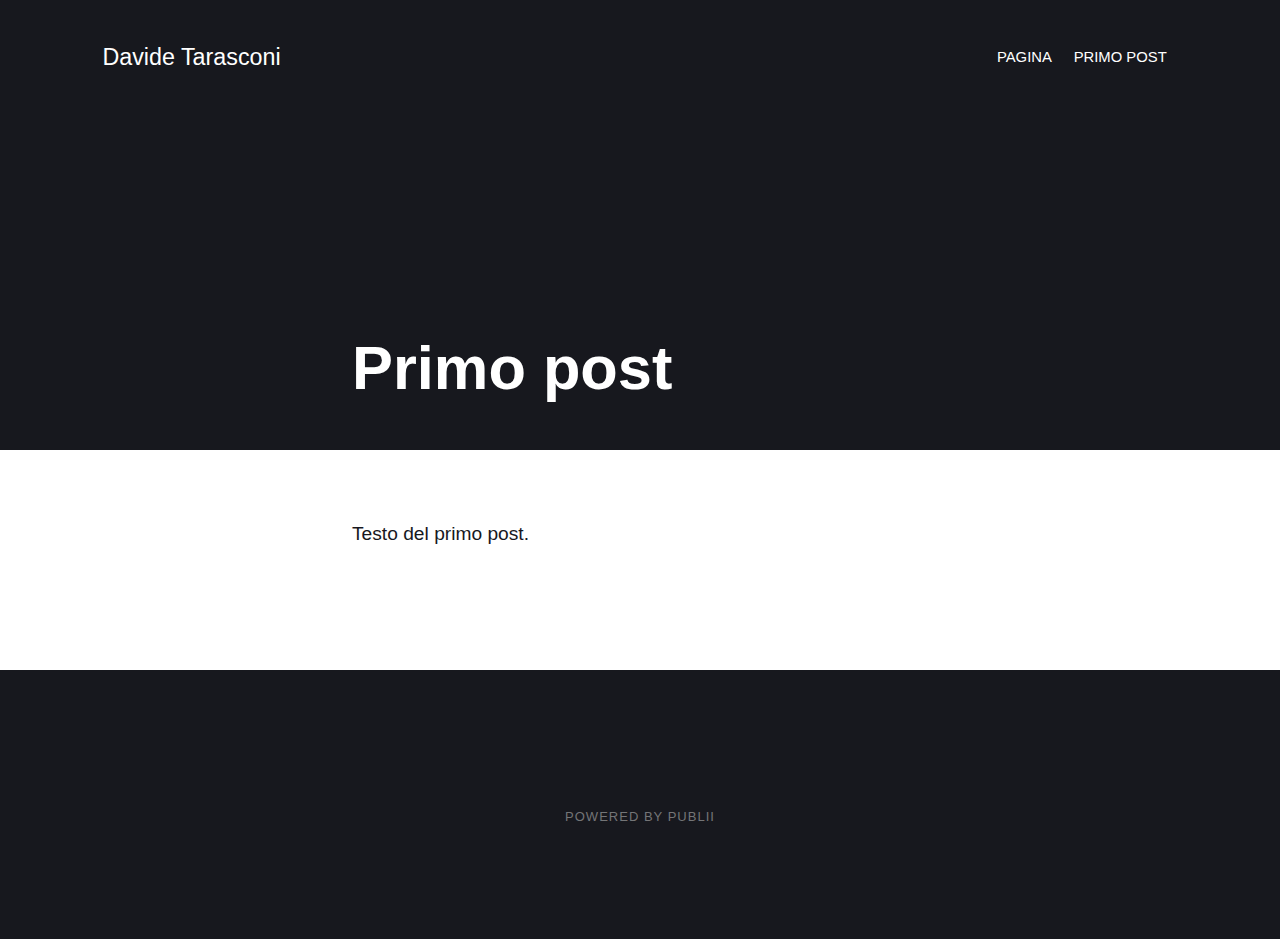
==== primo-post/index.html @ b1412c12 "Updated from Publii" ====
<!DOCTYPE html><html lang="en-gb"><head><meta charset="utf-8"><meta http-equiv="X-UA-Compatible" content="IE=edge"><meta name="viewport" content="width=device-width,initial-scale=1"><title>Primo post - Davide Tarasconi</title><meta name="description" content="Testo del primo post."><meta name="generator" content="Publii Open-Source CMS for Static Site"><link rel="canonical" href="https://davidetarasconi.github.io/publii/primo-post/"><link rel="alternate" type="application/atom+xml" href="https://davidetarasconi.github.io/publii/feed.xml"><link rel="alternate" type="application/json" href="https://davidetarasconi.github.io/publii/feed.json"><meta property="og:title" content="Primo post"><meta property="og:site_name" content="Davide Tarasconi"><meta property="og:description" content="Testo del primo post."><meta property="og:url" content="https://davidetarasconi.github.io/publii/primo-post/"><meta property="og:type" content="article"><link rel="stylesheet" href="https://davidetarasconi.github.io/publii/assets/css/style.css?v=23f1cc234e9a330d71539cd8cb625a35"><script type="application/ld+json">{"@context":"http://schema.org","@type":"Article","mainEntityOfPage":{"@type":"WebPage","@id":"https://davidetarasconi.github.io/publii/primo-post/"},"headline":"Primo post","datePublished":"2022-07-30T08:15","dateModified":"2022-11-04T10:18","description":"Testo del primo post.","author":{"@type":"Person","name":"davide","url":"https://davidetarasconi.github.io/publii/authors/davide/"},"publisher":{"@type":"Organization","name":"davide"}}</script></head><body><div class="site-container"><header class="top" id="js-header"><a class="logo" href="https://davidetarasconi.github.io/publii/">Davide Tarasconi</a><nav class="navbar js-navbar"><button class="navbar__toggle js-toggle" aria-label="Menu" aria-haspopup="true" aria-expanded="false"><span class="navbar__toggle-box"><span class="navbar__toggle-inner">Menu</span></span></button><ul class="navbar__menu"><li class="active"><a href="https://davidetarasconi.github.io/publii/primo-post/" target="_self">Pagina</a></li><li class="active"><a href="https://davidetarasconi.github.io/publii/primo-post/" target="_self">Primo post</a></li></ul></nav></header><main><article class="post"><div class="hero"><header class="hero__content"><div class="wrapper"><h1>Primo post</h1></div></header></div><div class="wrapper post__entry"><p>Testo del primo post.</p><p> </p></div></article></main><footer class="footer"><div class="footer__copyright"><p>Powered by Publii</p></div></footer></div><script defer="defer" src="https://davidetarasconi.github.io/publii/assets/js/scripts.min.js?v=f47c11534595205f20935f0db2a62a85"></script><script>window.publiiThemeMenuConfig={mobileMenuMode:'overlay',animationSpeed:300,submenuWidth: 'auto',doubleClickTime:500,mobileMenuExpandableSubmenus:true,relatedContainerForOverlayMenuSelector:'.top'};</script><script>var images = document.querySelectorAll('img[loading]');

        for (var i = 0; i < images.length; i++) {
            if (images[i].complete) {
                images[i].classList.add('is-loaded');
            } else {
                images[i].addEventListener('load', function () {
                    this.classList.add('is-loaded');
                }, false);
            }
        }</script></body></html>
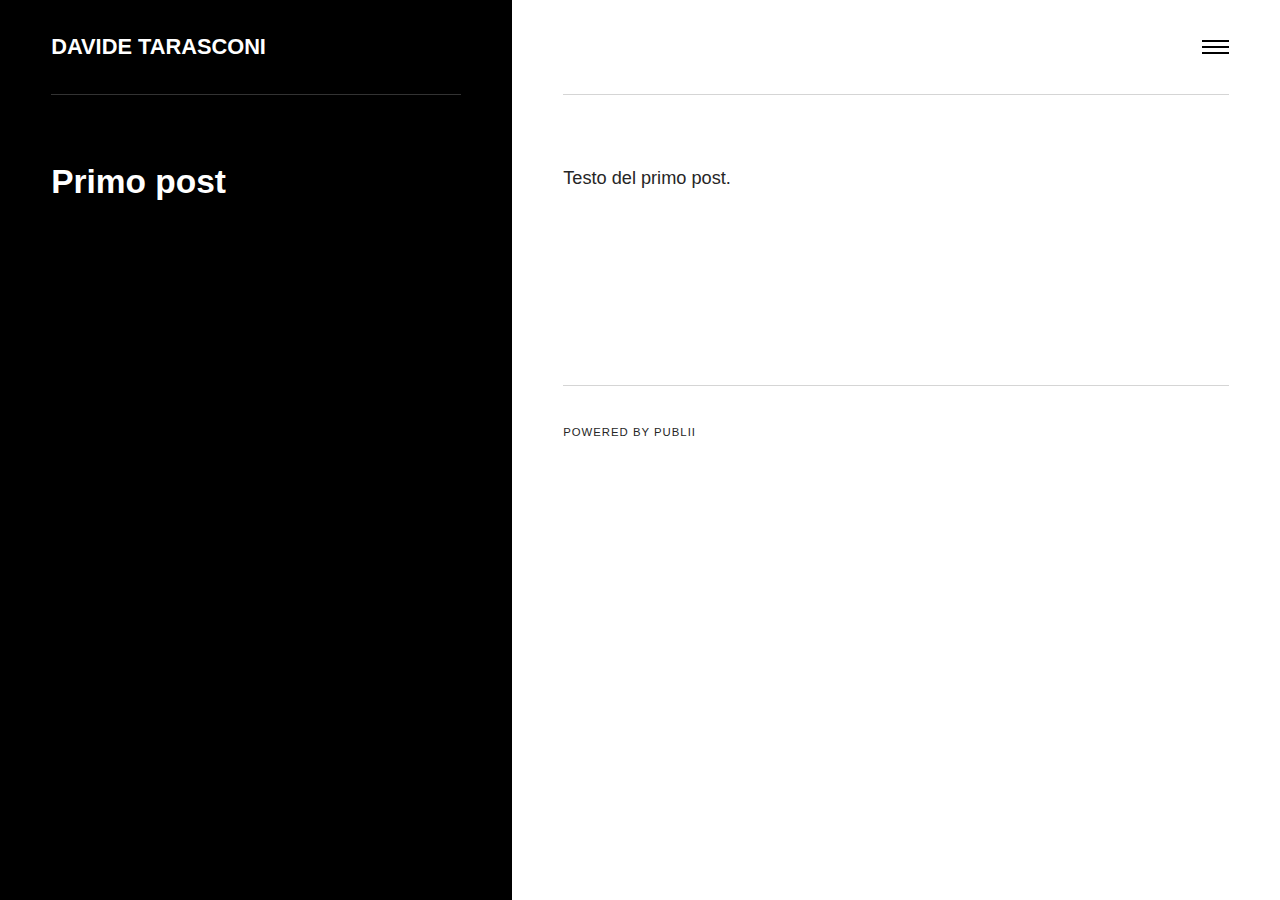
==== commit 86b368c5: "Updated from Publii" ====
--- a/primo-post/index.html
+++ b/primo-post/index.html
@@ -1,11 +1,11 @@
-<!DOCTYPE html><html lang="en-gb"><head><meta charset="utf-8"><meta http-equiv="X-UA-Compatible" content="IE=edge"><meta name="viewport" content="width=device-width,initial-scale=1"><title>Primo post - Davide Tarasconi</title><meta name="description" content="Testo del primo post."><meta name="generator" content="Publii Open-Source CMS for Static Site"><link rel="canonical" href="https://davidetarasconi.github.io/publii/primo-post/"><link rel="alternate" type="application/atom+xml" href="https://davidetarasconi.github.io/publii/feed.xml"><link rel="alternate" type="application/json" href="https://davidetarasconi.github.io/publii/feed.json"><meta property="og:title" content="Primo post"><meta property="og:site_name" content="Davide Tarasconi"><meta property="og:description" content="Testo del primo post."><meta property="og:url" content="https://davidetarasconi.github.io/publii/primo-post/"><meta property="og:type" content="article"><link rel="stylesheet" href="https://davidetarasconi.github.io/publii/assets/css/style.css?v=23f1cc234e9a330d71539cd8cb625a35"><script type="application/ld+json">{"@context":"http://schema.org","@type":"Article","mainEntityOfPage":{"@type":"WebPage","@id":"https://davidetarasconi.github.io/publii/primo-post/"},"headline":"Primo post","datePublished":"2022-07-30T08:15","dateModified":"2022-11-04T10:18","description":"Testo del primo post.","author":{"@type":"Person","name":"davide","url":"https://davidetarasconi.github.io/publii/authors/davide/"},"publisher":{"@type":"Organization","name":"davide"}}</script></head><body><div class="site-container"><header class="top" id="js-header"><a class="logo" href="https://davidetarasconi.github.io/publii/">Davide Tarasconi</a><nav class="navbar js-navbar"><button class="navbar__toggle js-toggle" aria-label="Menu" aria-haspopup="true" aria-expanded="false"><span class="navbar__toggle-box"><span class="navbar__toggle-inner">Menu</span></span></button><ul class="navbar__menu"><li class="active"><a href="https://davidetarasconi.github.io/publii/primo-post/" target="_self">Pagina</a></li><li class="active"><a href="https://davidetarasconi.github.io/publii/primo-post/" target="_self">Primo post</a></li></ul></nav></header><main><article class="post"><div class="hero"><header class="hero__content"><div class="wrapper"><h1>Primo post</h1></div></header></div><div class="wrapper post__entry"><p>Testo del primo post.</p><p> </p></div></article></main><footer class="footer"><div class="footer__copyright"><p>Powered by Publii</p></div></footer></div><script defer="defer" src="https://davidetarasconi.github.io/publii/assets/js/scripts.min.js?v=f47c11534595205f20935f0db2a62a85"></script><script>window.publiiThemeMenuConfig={mobileMenuMode:'overlay',animationSpeed:300,submenuWidth: 'auto',doubleClickTime:500,mobileMenuExpandableSubmenus:true,relatedContainerForOverlayMenuSelector:'.top'};</script><script>var images = document.querySelectorAll('img[loading]');
-
-        for (var i = 0; i < images.length; i++) {
-            if (images[i].complete) {
-                images[i].classList.add('is-loaded');
-            } else {
-                images[i].addEventListener('load', function () {
-                    this.classList.add('is-loaded');
-                }, false);
-            }
-        }</script></body></html>+<!DOCTYPE html><html lang="en-gb"><head><meta charset="utf-8"><meta http-equiv="X-UA-Compatible" content="IE=edge"><meta name="viewport" content="width=device-width,initial-scale=1"><title>Primo post - Davide Tarasconi</title><meta name="description" content="Testo del primo post."><meta name="generator" content="Publii Open-Source CMS for Static Site"><link rel="canonical" href="https://davidetarasconi.github.io/publii/primo-post/"><link rel="alternate" type="application/atom+xml" href="https://davidetarasconi.github.io/publii/feed.xml"><link rel="alternate" type="application/json" href="https://davidetarasconi.github.io/publii/feed.json"><meta property="og:title" content="Primo post"><meta property="og:site_name" content="Davide Tarasconi"><meta property="og:description" content="Testo del primo post."><meta property="og:url" content="https://davidetarasconi.github.io/publii/primo-post/"><meta property="og:type" content="article"><link rel="stylesheet" href="https://davidetarasconi.github.io/publii/assets/css/style.css?v=db50c4aedf6a8407fe0cf6bd3e266965"><script type="application/ld+json">{"@context":"http://schema.org","@type":"Article","mainEntityOfPage":{"@type":"WebPage","@id":"https://davidetarasconi.github.io/publii/primo-post/"},"headline":"Primo post","datePublished":"2022-07-30T08:15","dateModified":"2022-11-04T10:18","description":"Testo del primo post.","author":{"@type":"Person","name":"davide","url":"https://davidetarasconi.github.io/publii/authors/davide/"},"publisher":{"@type":"Organization","name":"davide"}}</script></head><body><div class="container js-container"><nav class="menu"><ul class="navbar__menu"><li class="active"><a href="https://davidetarasconi.github.io/publii/primo-post/" target="_self">Pagina</a></li><li class="active"><a href="https://davidetarasconi.github.io/publii/primo-post/" target="_self">Primo post</a></li></ul></nav><div class="content"><header class="top"><div class="top__item"><a class="logo" href="https://davidetarasconi.github.io/publii/">Davide Tarasconi</a></div><div class="top__item top__item--right"><button class="menu-toggle js-menu-toggle" aria-label="Menu" aria-expanded="false"><span class="menu-toggle-box"><span class="menu-toggle-inner">Menu</span></span></button></div></header><main class="main"><article class="post"><div class="main__left"><header><h1>Primo post</h1></header></div><div class="main__right"><div class="post__entry"><p>Testo del primo post.</p><p> </p></div></div></article></main><footer class="footer"><div class="footer__copyright">Powered by Publii</div></footer></div></div><script defer="defer" src="https://davidetarasconi.github.io/publii/assets/js/scripts.min.js?v=27706a8fe221267c1834098c796f44c1"></script><script>var images = document.querySelectorAll('img[loading]');
+   
+           for (var i = 0; i < images.length; i++) {
+               if (images[i].complete) {
+                   images[i].classList.add('is-loaded');
+               } else {
+                   images[i].addEventListener('load', function () {
+                       this.classList.add('is-loaded');
+                   }, false);
+               }
+           }</script></body></html>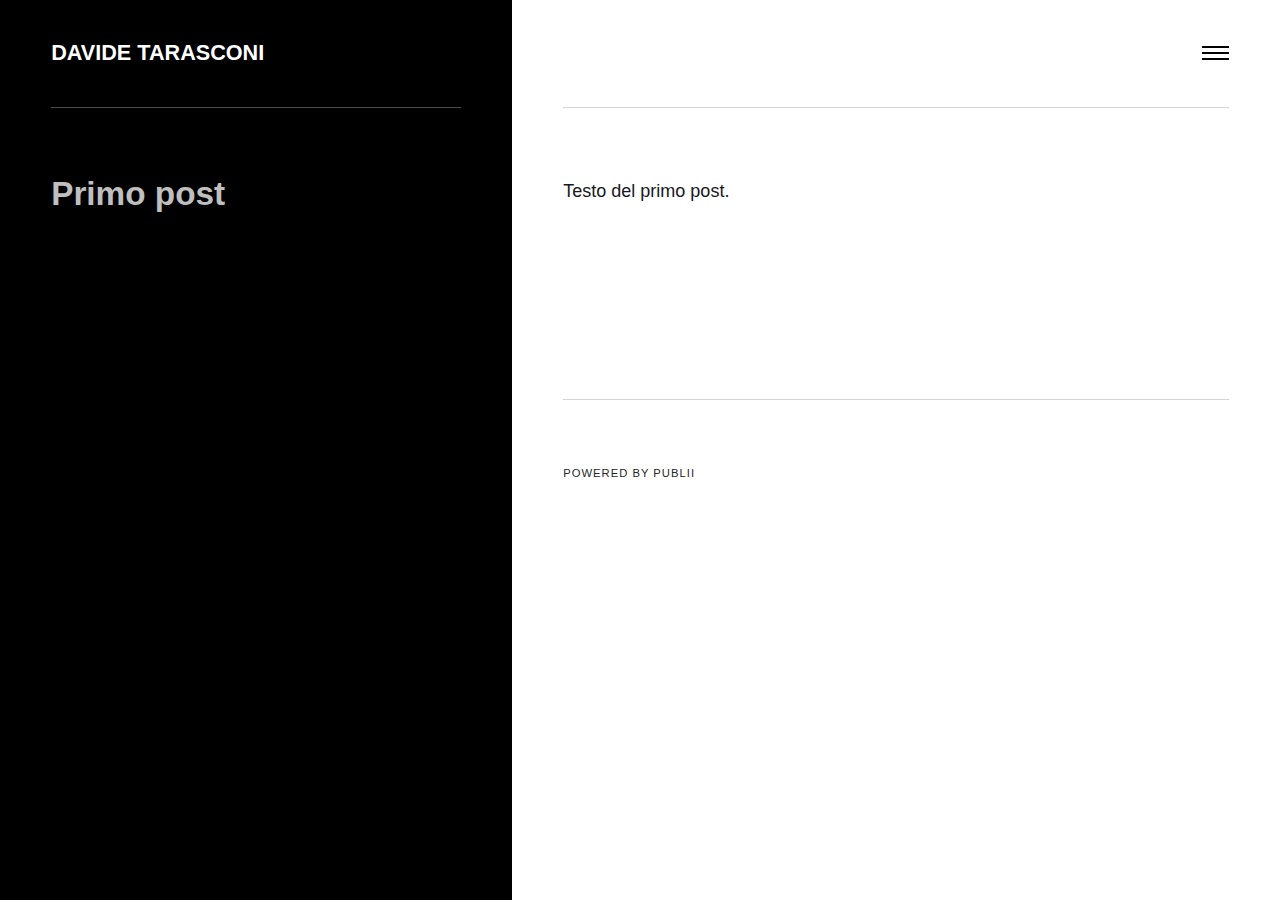
==== commit 08bb56c8: "Updated from Publii" ====
--- a/primo-post/index.html
+++ b/primo-post/index.html
@@ -1,4 +1,4 @@
-<!DOCTYPE html><html lang="en-gb"><head><meta charset="utf-8"><meta http-equiv="X-UA-Compatible" content="IE=edge"><meta name="viewport" content="width=device-width,initial-scale=1"><title>Primo post - Davide Tarasconi</title><meta name="description" content="Testo del primo post."><meta name="generator" content="Publii Open-Source CMS for Static Site"><link rel="canonical" href="https://davidetarasconi.github.io/publii/primo-post/"><link rel="alternate" type="application/atom+xml" href="https://davidetarasconi.github.io/publii/feed.xml"><link rel="alternate" type="application/json" href="https://davidetarasconi.github.io/publii/feed.json"><meta property="og:title" content="Primo post"><meta property="og:site_name" content="Davide Tarasconi"><meta property="og:description" content="Testo del primo post."><meta property="og:url" content="https://davidetarasconi.github.io/publii/primo-post/"><meta property="og:type" content="article"><link rel="stylesheet" href="https://davidetarasconi.github.io/publii/assets/css/style.css?v=db50c4aedf6a8407fe0cf6bd3e266965"><script type="application/ld+json">{"@context":"http://schema.org","@type":"Article","mainEntityOfPage":{"@type":"WebPage","@id":"https://davidetarasconi.github.io/publii/primo-post/"},"headline":"Primo post","datePublished":"2022-07-30T08:15","dateModified":"2022-11-04T10:18","description":"Testo del primo post.","author":{"@type":"Person","name":"davide","url":"https://davidetarasconi.github.io/publii/authors/davide/"},"publisher":{"@type":"Organization","name":"davide"}}</script></head><body><div class="container js-container"><nav class="menu"><ul class="navbar__menu"><li class="active"><a href="https://davidetarasconi.github.io/publii/primo-post/" target="_self">Pagina</a></li><li class="active"><a href="https://davidetarasconi.github.io/publii/primo-post/" target="_self">Primo post</a></li></ul></nav><div class="content"><header class="top"><div class="top__item"><a class="logo" href="https://davidetarasconi.github.io/publii/">Davide Tarasconi</a></div><div class="top__item top__item--right"><button class="menu-toggle js-menu-toggle" aria-label="Menu" aria-expanded="false"><span class="menu-toggle-box"><span class="menu-toggle-inner">Menu</span></span></button></div></header><main class="main"><article class="post"><div class="main__left"><header><h1>Primo post</h1></header></div><div class="main__right"><div class="post__entry"><p>Testo del primo post.</p><p> </p></div></div></article></main><footer class="footer"><div class="footer__copyright">Powered by Publii</div></footer></div></div><script defer="defer" src="https://davidetarasconi.github.io/publii/assets/js/scripts.min.js?v=27706a8fe221267c1834098c796f44c1"></script><script>var images = document.querySelectorAll('img[loading]');
+<!DOCTYPE html><html lang="en-gb"><head><meta charset="utf-8"><meta http-equiv="X-UA-Compatible" content="IE=edge"><meta name="viewport" content="width=device-width,initial-scale=1"><title>Primo post - Davide Tarasconi</title><meta name="description" content="Testo del primo post."><meta name="generator" content="Publii Open-Source CMS for Static Site"><link rel="canonical" href="https://davidetarasconi.github.io/publii/primo-post/"><link rel="alternate" type="application/atom+xml" href="https://davidetarasconi.github.io/publii/feed.xml"><link rel="alternate" type="application/json" href="https://davidetarasconi.github.io/publii/feed.json"><meta property="og:title" content="Primo post"><meta property="og:site_name" content="Davide Tarasconi"><meta property="og:description" content="Testo del primo post."><meta property="og:url" content="https://davidetarasconi.github.io/publii/primo-post/"><meta property="og:type" content="article"><link rel="stylesheet" href="https://davidetarasconi.github.io/publii/assets/css/style.css?v=b827ce4bac14d4e56a1e3c2e52780784"><script type="application/ld+json">{"@context":"http://schema.org","@type":"Article","mainEntityOfPage":{"@type":"WebPage","@id":"https://davidetarasconi.github.io/publii/primo-post/"},"headline":"Primo post","datePublished":"2022-07-30T08:15","dateModified":"2022-11-04T10:18","description":"Testo del primo post.","author":{"@type":"Person","name":"davide","url":"https://davidetarasconi.github.io/publii/authors/davide/"},"publisher":{"@type":"Organization","name":"davide"}}</script></head><body><div class="container js-container"><nav class="menu"><ul class="navbar__menu"><li class="active"><a href="https://davidetarasconi.github.io/publii/primo-post/" target="_self">Pagina</a></li><li class="active"><a href="https://davidetarasconi.github.io/publii/primo-post/" target="_self">Primo post</a></li></ul></nav><div class="content"><header class="top"><div class="top__item"><a class="logo" href="https://davidetarasconi.github.io/publii/">Davide Tarasconi</a></div><div class="top__item top__item--right"><button class="menu-toggle js-menu-toggle" aria-label="Menu" aria-expanded="false"><span class="menu-toggle-box"><span class="menu-toggle-inner">Menu</span></span></button></div></header><main class="main"><article class="post"><div class="main__left"><header><h1>Primo post</h1></header></div><div class="main__right"><div class="post__entry"><p>Testo del primo post.</p><p> </p></div></div></article></main><footer class="footer"><div class="footer__copyright"><p>Powered by Publii</p></div></footer></div></div><script defer="defer" src="https://davidetarasconi.github.io/publii/assets/js/scripts.min.js?v=27706a8fe221267c1834098c796f44c1"></script><script>var images = document.querySelectorAll('img[loading]');
    
            for (var i = 0; i < images.length; i++) {
                if (images[i].complete) {
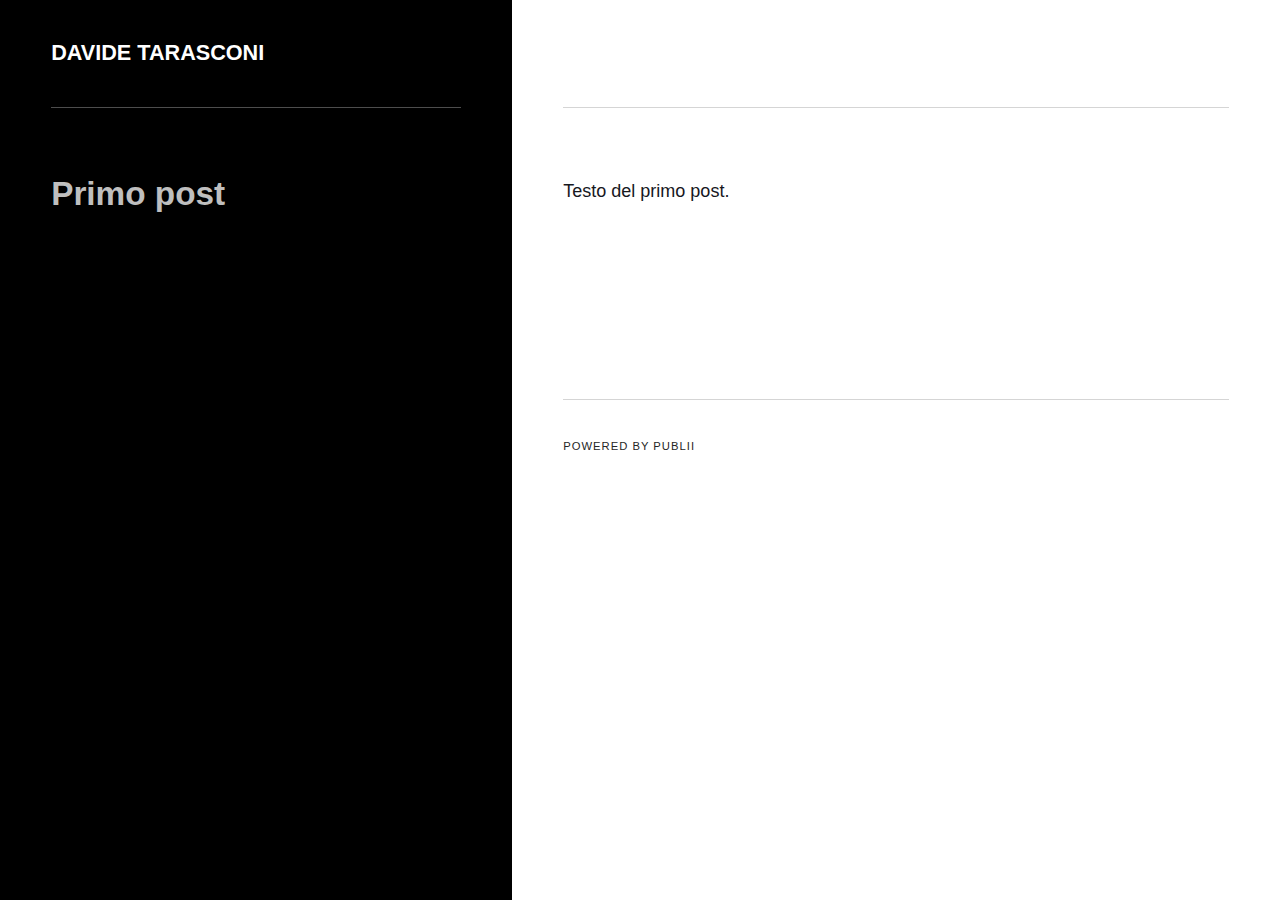
==== commit 6a5fef93: "Updated from Publii" ====
--- a/primo-post/index.html
+++ b/primo-post/index.html
@@ -1,4 +1,4 @@
-<!DOCTYPE html><html lang="en-gb"><head><meta charset="utf-8"><meta http-equiv="X-UA-Compatible" content="IE=edge"><meta name="viewport" content="width=device-width,initial-scale=1"><title>Primo post - Davide Tarasconi</title><meta name="description" content="Testo del primo post."><meta name="generator" content="Publii Open-Source CMS for Static Site"><link rel="canonical" href="https://davidetarasconi.github.io/publii/primo-post/"><link rel="alternate" type="application/atom+xml" href="https://davidetarasconi.github.io/publii/feed.xml"><link rel="alternate" type="application/json" href="https://davidetarasconi.github.io/publii/feed.json"><meta property="og:title" content="Primo post"><meta property="og:site_name" content="Davide Tarasconi"><meta property="og:description" content="Testo del primo post."><meta property="og:url" content="https://davidetarasconi.github.io/publii/primo-post/"><meta property="og:type" content="article"><link rel="stylesheet" href="https://davidetarasconi.github.io/publii/assets/css/style.css?v=b827ce4bac14d4e56a1e3c2e52780784"><script type="application/ld+json">{"@context":"http://schema.org","@type":"Article","mainEntityOfPage":{"@type":"WebPage","@id":"https://davidetarasconi.github.io/publii/primo-post/"},"headline":"Primo post","datePublished":"2022-07-30T08:15","dateModified":"2022-11-04T10:18","description":"Testo del primo post.","author":{"@type":"Person","name":"davide","url":"https://davidetarasconi.github.io/publii/authors/davide/"},"publisher":{"@type":"Organization","name":"davide"}}</script></head><body><div class="container js-container"><nav class="menu"><ul class="navbar__menu"><li class="active"><a href="https://davidetarasconi.github.io/publii/primo-post/" target="_self">Pagina</a></li><li class="active"><a href="https://davidetarasconi.github.io/publii/primo-post/" target="_self">Primo post</a></li></ul></nav><div class="content"><header class="top"><div class="top__item"><a class="logo" href="https://davidetarasconi.github.io/publii/">Davide Tarasconi</a></div><div class="top__item top__item--right"><button class="menu-toggle js-menu-toggle" aria-label="Menu" aria-expanded="false"><span class="menu-toggle-box"><span class="menu-toggle-inner">Menu</span></span></button></div></header><main class="main"><article class="post"><div class="main__left"><header><h1>Primo post</h1></header></div><div class="main__right"><div class="post__entry"><p>Testo del primo post.</p><p> </p></div></div></article></main><footer class="footer"><div class="footer__copyright"><p>Powered by Publii</p></div></footer></div></div><script defer="defer" src="https://davidetarasconi.github.io/publii/assets/js/scripts.min.js?v=27706a8fe221267c1834098c796f44c1"></script><script>var images = document.querySelectorAll('img[loading]');
+<!DOCTYPE html><html lang="en-gb"><head><meta charset="utf-8"><meta http-equiv="X-UA-Compatible" content="IE=edge"><meta name="viewport" content="width=device-width,initial-scale=1"><title>Primo post - Davide Tarasconi</title><meta name="description" content="Testo del primo post."><meta name="generator" content="Publii Open-Source CMS for Static Site"><link rel="canonical" href="https://davidetarasconi.github.io/publii/primo-post/"><link rel="alternate" type="application/atom+xml" href="https://davidetarasconi.github.io/publii/feed.xml"><link rel="alternate" type="application/json" href="https://davidetarasconi.github.io/publii/feed.json"><meta property="og:title" content="Primo post"><meta property="og:site_name" content="Davide Tarasconi"><meta property="og:description" content="Testo del primo post."><meta property="og:url" content="https://davidetarasconi.github.io/publii/primo-post/"><meta property="og:type" content="article"><link rel="stylesheet" href="https://davidetarasconi.github.io/publii/assets/css/style.css?v=b827ce4bac14d4e56a1e3c2e52780784"><script type="application/ld+json">{"@context":"http://schema.org","@type":"Article","mainEntityOfPage":{"@type":"WebPage","@id":"https://davidetarasconi.github.io/publii/primo-post/"},"headline":"Primo post","datePublished":"2022-07-30T08:15","dateModified":"2022-11-04T10:18","description":"Testo del primo post.","author":{"@type":"Person","name":"davide","url":"https://davidetarasconi.github.io/publii/authors/davide/"},"publisher":{"@type":"Organization","name":"davide"}}</script></head><body><div class="container js-container"><div class="content"><header class="top"><div class="top__item"><a class="logo" href="https://davidetarasconi.github.io/publii/">Davide Tarasconi</a></div><div class="top__item top__item--right"></div></header><main class="main"><article class="post"><div class="main__left"><header><h1>Primo post</h1></header></div><div class="main__right"><div class="post__entry"><p>Testo del primo post.</p><p> </p></div></div></article></main><footer class="footer"><div class="footer__copyright">Powered by Publii</div></footer></div></div><script defer="defer" src="https://davidetarasconi.github.io/publii/assets/js/scripts.min.js?v=27706a8fe221267c1834098c796f44c1"></script><script>var images = document.querySelectorAll('img[loading]');
    
            for (var i = 0; i < images.length; i++) {
                if (images[i].complete) {
